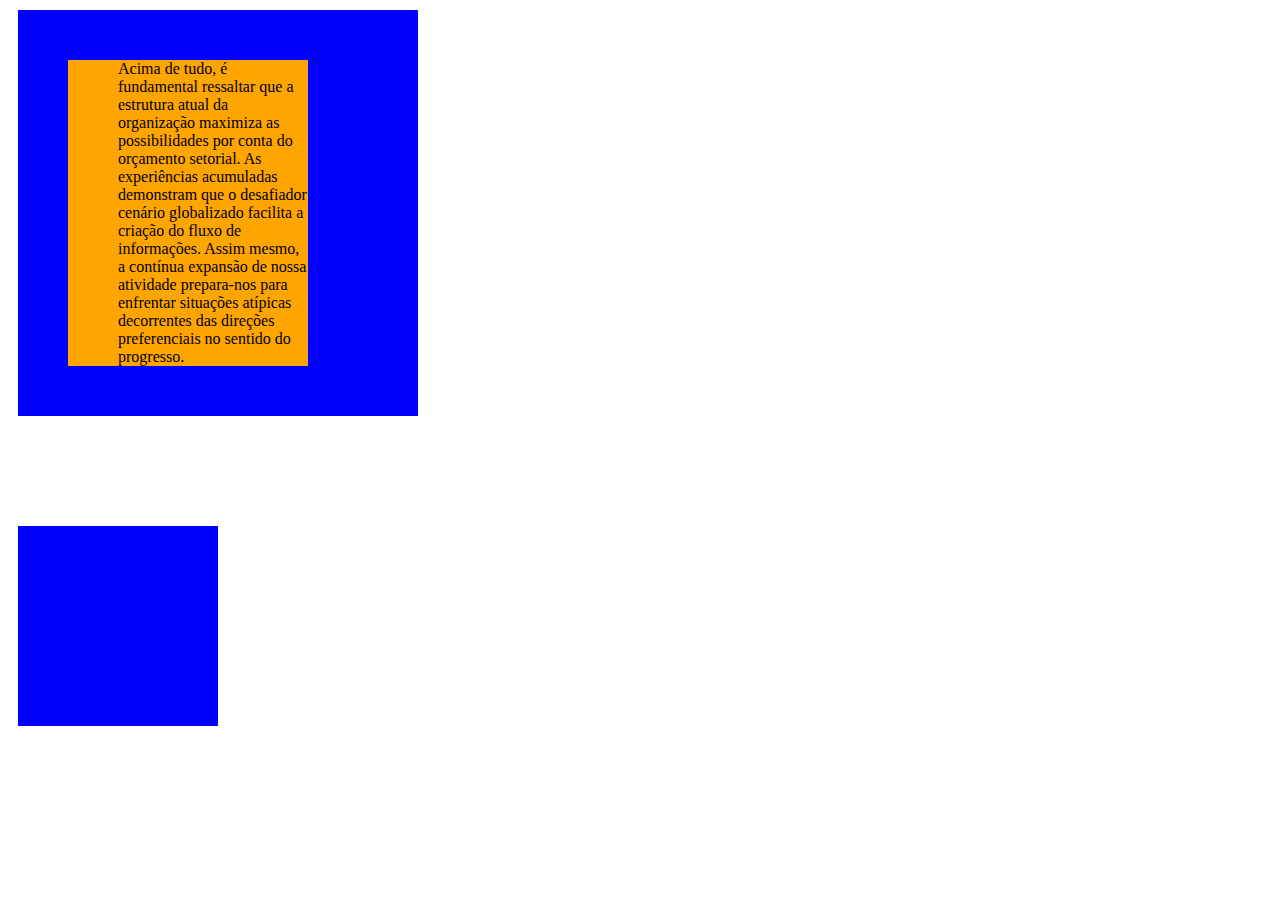
==== exercicio 2/index.html @ 12f6ef9c "exercicio da aula 2" ====
<!DOCTYPE html>
<html lang="en">
<head>
    <meta charset="UTF-8">
    <meta http-equiv="X-UA-Compatible" content="IE=edge">
    <meta name="viewport" content="width=device-width, initial-scale=1.0">
    <title>Exercicio 2</title>
</head>
<body>
    <div style="width:300px; min-height:200px; background: blue;padding:50px;margin:10px;">
<div style="width:190px; min-height:200px; background:orange;padding-left:50px ; ">
    Acima de tudo, é fundamental ressaltar que a estrutura atual da organização maximiza as possibilidades por conta do orçamento setorial. As experiências acumuladas demonstram que o desafiador cenário globalizado facilita a criação do fluxo de informações. Assim mesmo, a contínua expansão de nossa atividade prepara-nos para enfrentar situações atípicas decorrentes das direções preferenciais no sentido do progresso. 
</div>
    </div>
    <br>
    <br>
    <br>
    <br>
    <br>
    <div style="width:200px; height: 200px; background: blue;margin:10px;">


    </div>
</body>
</html>
</html>
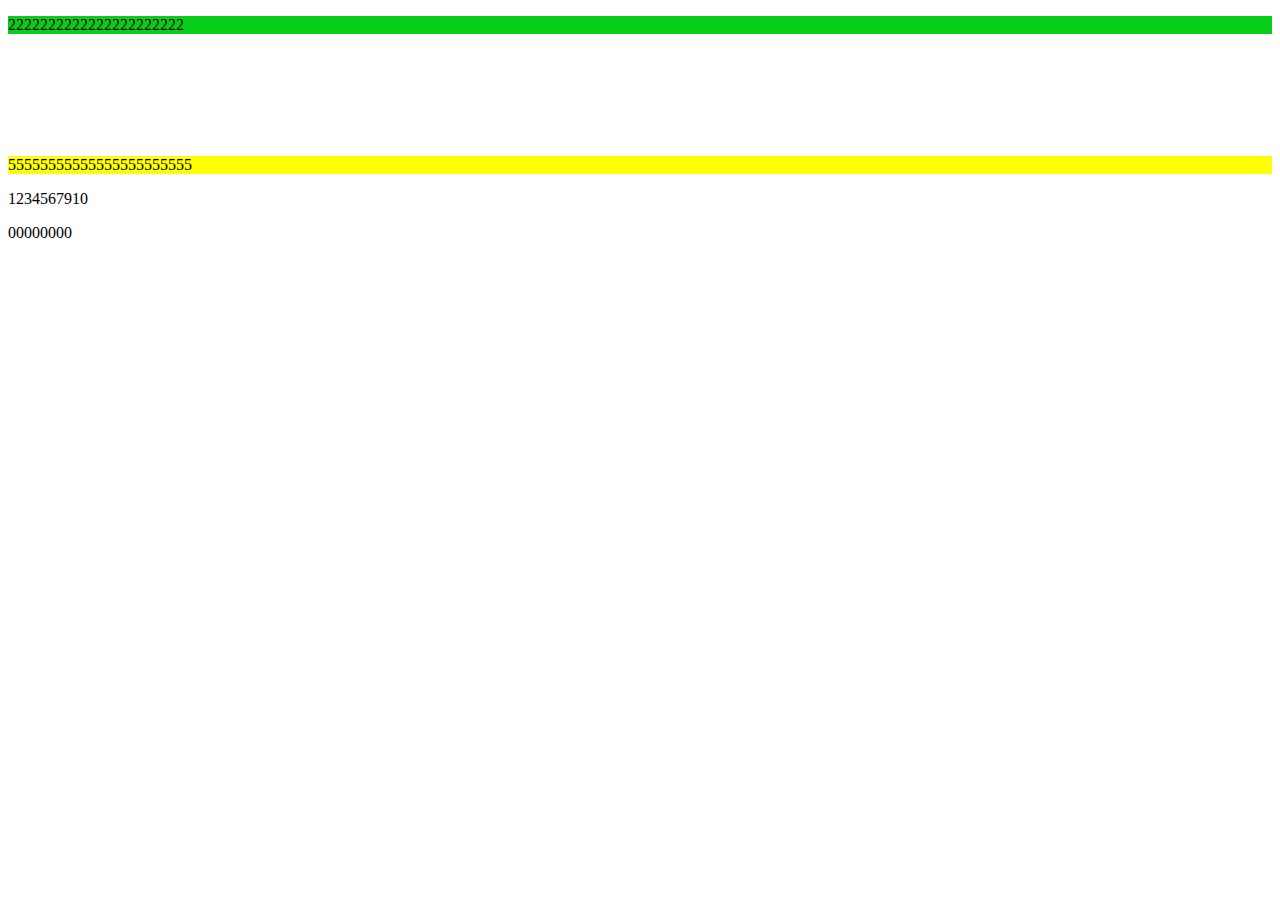
==== commit b4d27845: "exercicio estilos" ====
--- a/exercicio 2/index.html
+++ b/exercicio 2/index.html
@@ -5,22 +5,52 @@
     <meta http-equiv="X-UA-Compatible" content="IE=edge">
     <meta name="viewport" content="width=device-width, initial-scale=1.0">
     <title>Exercicio 2</title>
+
+    <link rel="stylesheet" href="style.css">
+
+
+
+    
+ 
 </head>
 <body>
-    <div style="width:300px; min-height:200px; background: blue;padding:50px;margin:10px;">
-<div style="width:190px; min-height:200px; background:orange;padding-left:50px ; ">
-    Acima de tudo, é fundamental ressaltar que a estrutura atual da organização maximiza as possibilidades por conta do orçamento setorial. As experiências acumuladas demonstram que o desafiador cenário globalizado facilita a criação do fluxo de informações. Assim mesmo, a contínua expansão de nossa atividade prepara-nos para enfrentar situações atípicas decorrentes das direções preferenciais no sentido do progresso. 
+
+    <div class="caixa-especial" style="background:rgb(8, 206, 25)">
+        <p>2222222222222222222222</p>
+
+      
 </div>
+
     </div>
     <br>
     <br>
     <br>
     <br>
     <br>
-    <div style="width:200px; height: 200px; background: blue;margin:10px;">
-
+    <div class="caixa-1" style="background: yellow;";
+    >
+    <P>55555555555555555555555</P>
 
     </div>
+
+    <div class="caixa-2">
+        
+      <p> 1234567910</p>  
+            
+        
+    </div>
+
+   <div class="caixa-4">
+<p>
+    00000000
+</p>
+   </div>
+
+   
+
+   <div>
+
+   </div>
 </body>
 </html>
 </html>